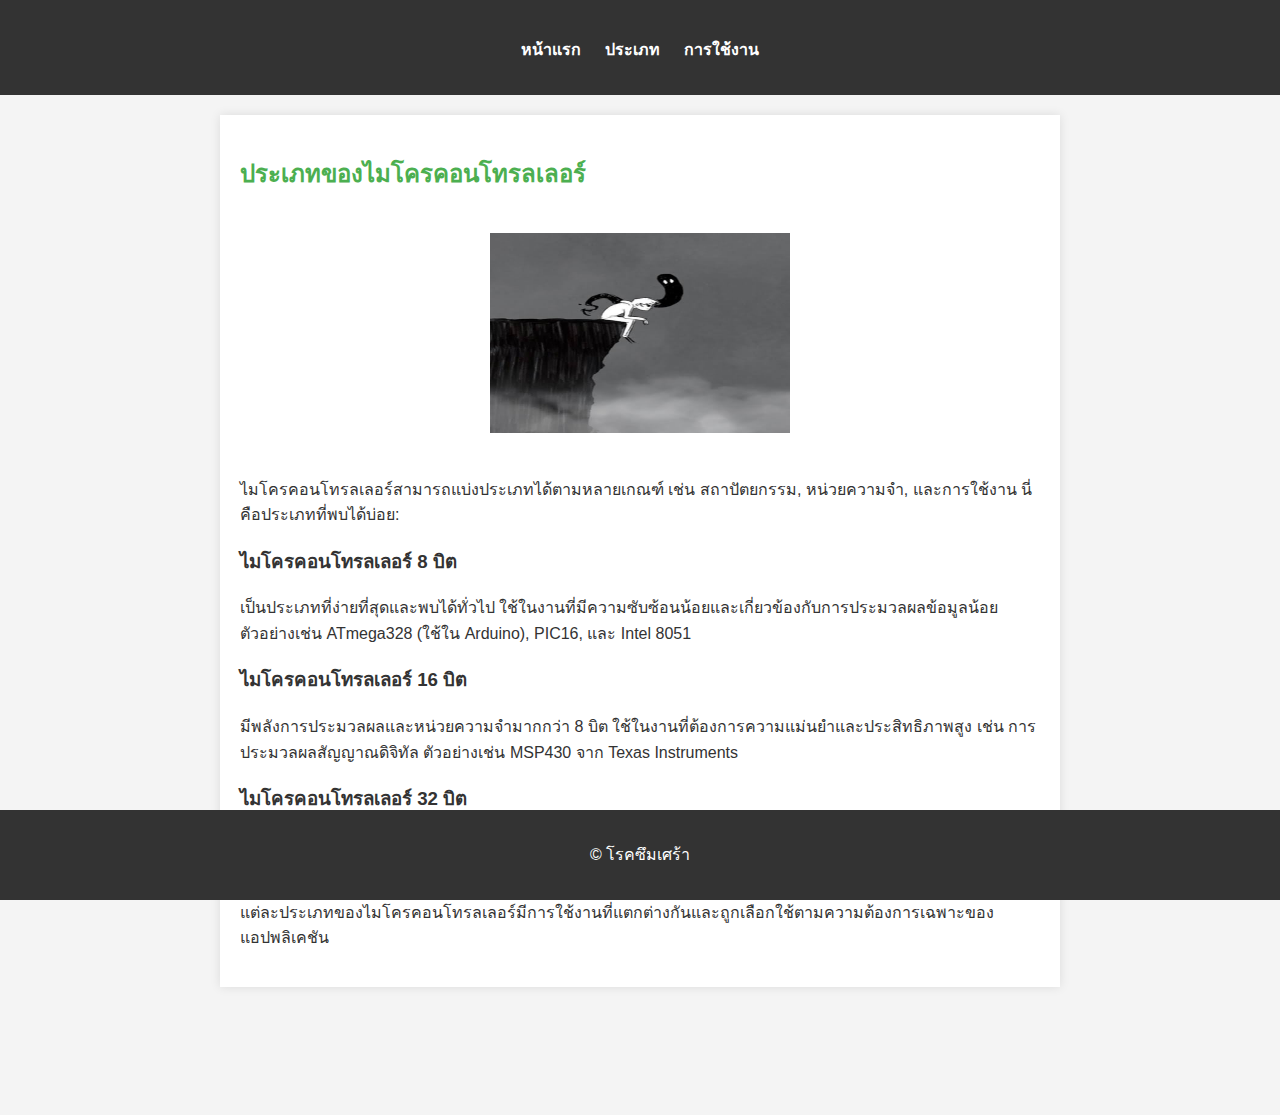
==== index1.html @ 2dccf84d "Update index1.html" ====
<!-- page2.html -->
<!DOCTYPE html>
<html lang="th">
<head>
    <meta charset="UTF-8">
    <meta name="viewport" content="width=device-width, initial-scale=1.0">
    <title></title>
    <link rel="stylesheet" href="style.css">
</head>
<body>
    <header>
        <h1></h1>
        <nav>
            <ul>
                <li><a href="index.html">หน้าแรก</a></li>
                <li><a href="index1.html">ประเภท</a></li>
                <li><a href="index2.html">การใช้งาน</a></li>
            </ul>
        </nav>
    </header>
    <main>
        <h2>ประเภทของไมโครคอนโทรลเลอร์</h2>
        <center><img src="b.jfif" alt="ประเภทของไมโครคอนโทรลเลอร์" class="main-image"></center>
        <p>ไมโครคอนโทรลเลอร์สามารถแบ่งประเภทได้ตามหลายเกณฑ์ เช่น สถาปัตยกรรม, หน่วยความจำ, และการใช้งาน นี่คือประเภทที่พบได้บ่อย:</p>
        <h3>ไมโครคอนโทรลเลอร์ 8 บิต</h3>
        <p>เป็นประเภทที่ง่ายที่สุดและพบได้ทั่วไป ใช้ในงานที่มีความซับซ้อนน้อยและเกี่ยวข้องกับการประมวลผลข้อมูลน้อย ตัวอย่างเช่น ATmega328 (ใช้ใน Arduino), PIC16, และ Intel 8051</p>
        <h3>ไมโครคอนโทรลเลอร์ 16 บิต</h3>
        <p>มีพลังการประมวลผลและหน่วยความจำมากกว่า 8 บิต ใช้ในงานที่ต้องการความแม่นยำและประสิทธิภาพสูง เช่น การประมวลผลสัญญาณดิจิทัล ตัวอย่างเช่น MSP430 จาก Texas Instruments</p>
        <h3>ไมโครคอนโทรลเลอร์ 32 บิต</h3>
        <p>เป็นไมโครคอนโทรลเลอร์ที่มีพลังการประมวลผลสูง ใช้ในงานที่ซับซ้อนและต้องการประสิทธิภาพสูง เช่น ยานยนต์, ระบบฝังตัวที่มีประสิทธิภาพสูง ตัวอย่างเช่น ARM Cortex-M series และ PIC32</p>
        <p>แต่ละประเภทของไมโครคอนโทรลเลอร์มีการใช้งานที่แตกต่างกันและถูกเลือกใช้ตามความต้องการเฉพาะของแอปพลิเคชัน</p>
    </main>
    <br><br><br><br><br>
    <footer>
        <p>&copy; โรคซึมเศร้า</p>
    </footer>
</body>
</html>
---- style.css ----
/* styles.css */
body {
    font-family: 'Arial', sans-serif;
    margin: 0;
    padding: 0;
    line-height: 1.6;
    background-color: #f4f4f4;
    color: #333;
}

header {
    background-color: #333;
    color: white;
    padding: 1em 0;
    text-align: center;
    margin-bottom: 20px;
}

nav ul {
    list-style-type: none;
    padding: 0;
}

nav ul li {
    display: inline;
    margin: 0 10px;
}

nav ul li a {
    color: white;
    text-decoration: none;
    font-weight: bold;
}

main {
    max-width: 800px;
    margin: 0 auto;
    padding: 20px;
    background-color: white;
    box-shadow: 0 0 10px rgba(0, 0, 0, 0.1);
}

h2 {
    color: #4CAF50;
}

h3 {
    color: #333;
}

img.main-image {
    max-width: 100%;
    width: 300px;
    height: 200px;
    margin: 20px 0;
}

footer {
    background-color: #333;
    color: white;
    text-align: center;
    padding: 1em 0;
    position: fixed;
    bottom: 0;
    width: 100%;
}
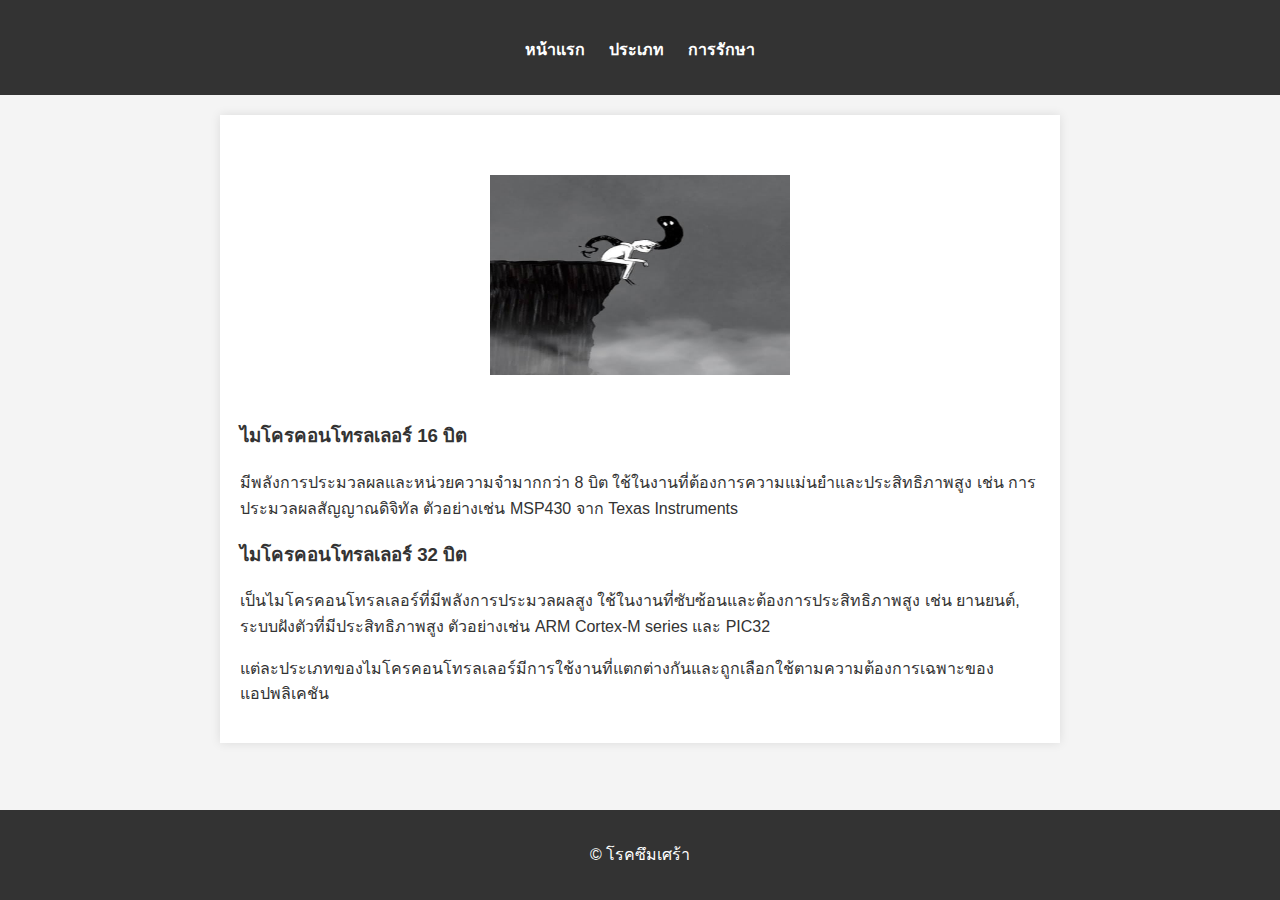
==== commit 39f21712: "Update index1.html" ====
--- a/index1.html
+++ b/index1.html
@@ -14,16 +14,16 @@
             <ul>
                 <li><a href="index.html">หน้าแรก</a></li>
                 <li><a href="index1.html">ประเภท</a></li>
-                <li><a href="index2.html">การใช้งาน</a></li>
+                <li><a href="index2.html">การรักษา</a></li>
             </ul>
         </nav>
     </header>
     <main>
-        <h2>ประเภทของไมโครคอนโทรลเลอร์</h2>
+        <h2></h2>
         <center><img src="b.jfif" alt="ประเภทของไมโครคอนโทรลเลอร์" class="main-image"></center>
-        <p>ไมโครคอนโทรลเลอร์สามารถแบ่งประเภทได้ตามหลายเกณฑ์ เช่น สถาปัตยกรรม, หน่วยความจำ, และการใช้งาน นี่คือประเภทที่พบได้บ่อย:</p>
-        <h3>ไมโครคอนโทรลเลอร์ 8 บิต</h3>
-        <p>เป็นประเภทที่ง่ายที่สุดและพบได้ทั่วไป ใช้ในงานที่มีความซับซ้อนน้อยและเกี่ยวข้องกับการประมวลผลข้อมูลน้อย ตัวอย่างเช่น ATmega328 (ใช้ใน Arduino), PIC16, และ Intel 8051</p>
+        <p></p>
+        <h3></h3>
+        <p></p>
         <h3>ไมโครคอนโทรลเลอร์ 16 บิต</h3>
         <p>มีพลังการประมวลผลและหน่วยความจำมากกว่า 8 บิต ใช้ในงานที่ต้องการความแม่นยำและประสิทธิภาพสูง เช่น การประมวลผลสัญญาณดิจิทัล ตัวอย่างเช่น MSP430 จาก Texas Instruments</p>
         <h3>ไมโครคอนโทรลเลอร์ 32 บิต</h3>
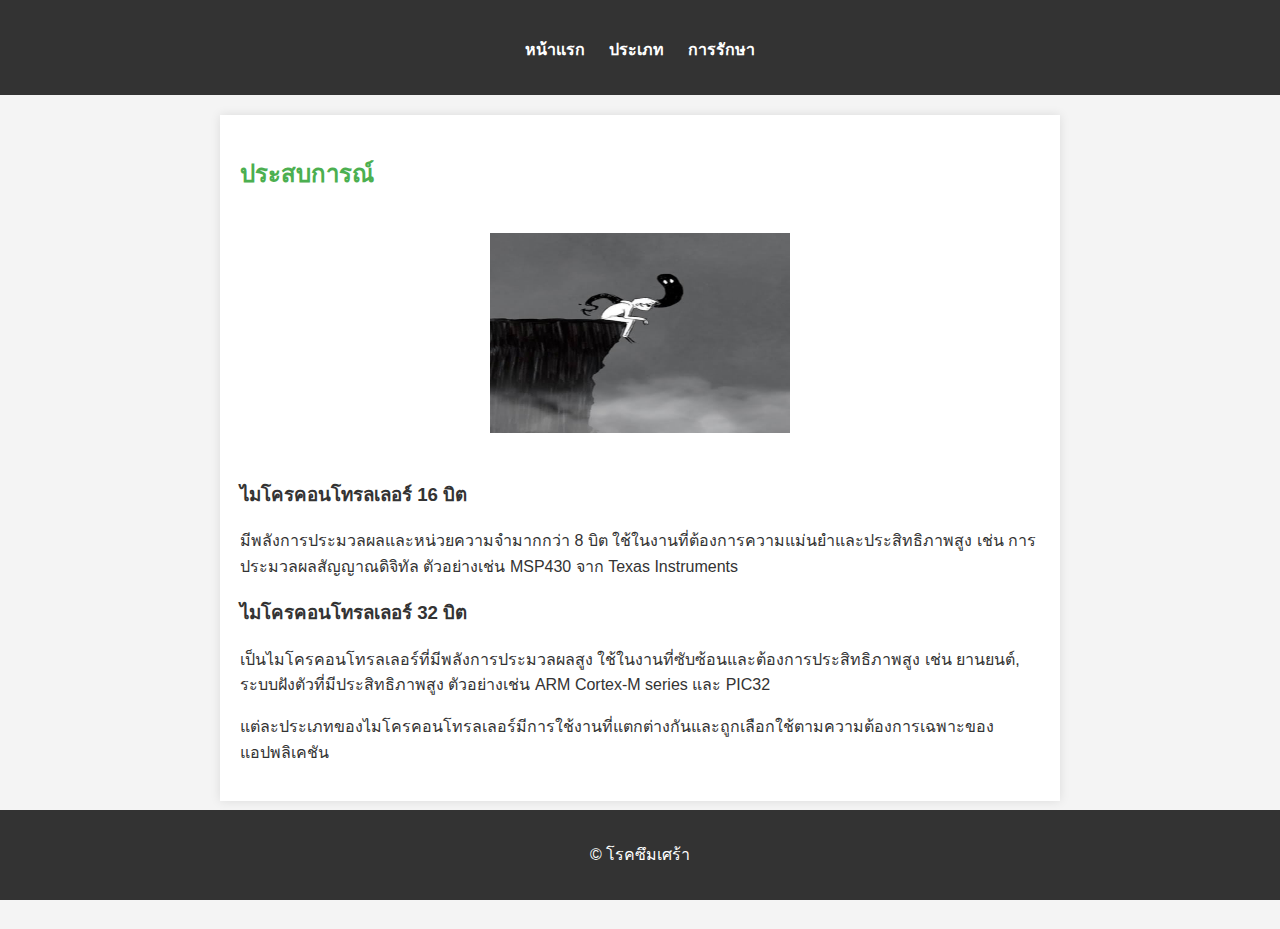
==== commit 9bcd3eb2: "Update index1.html" ====
--- a/index1.html
+++ b/index1.html
@@ -19,7 +19,7 @@
         </nav>
     </header>
     <main>
-        <h2></h2>
+        <h2>ประสบการณ์​</h2>
         <center><img src="b.jfif" alt="ประเภทของไมโครคอนโทรลเลอร์" class="main-image"></center>
         <p></p>
         <h3></h3>
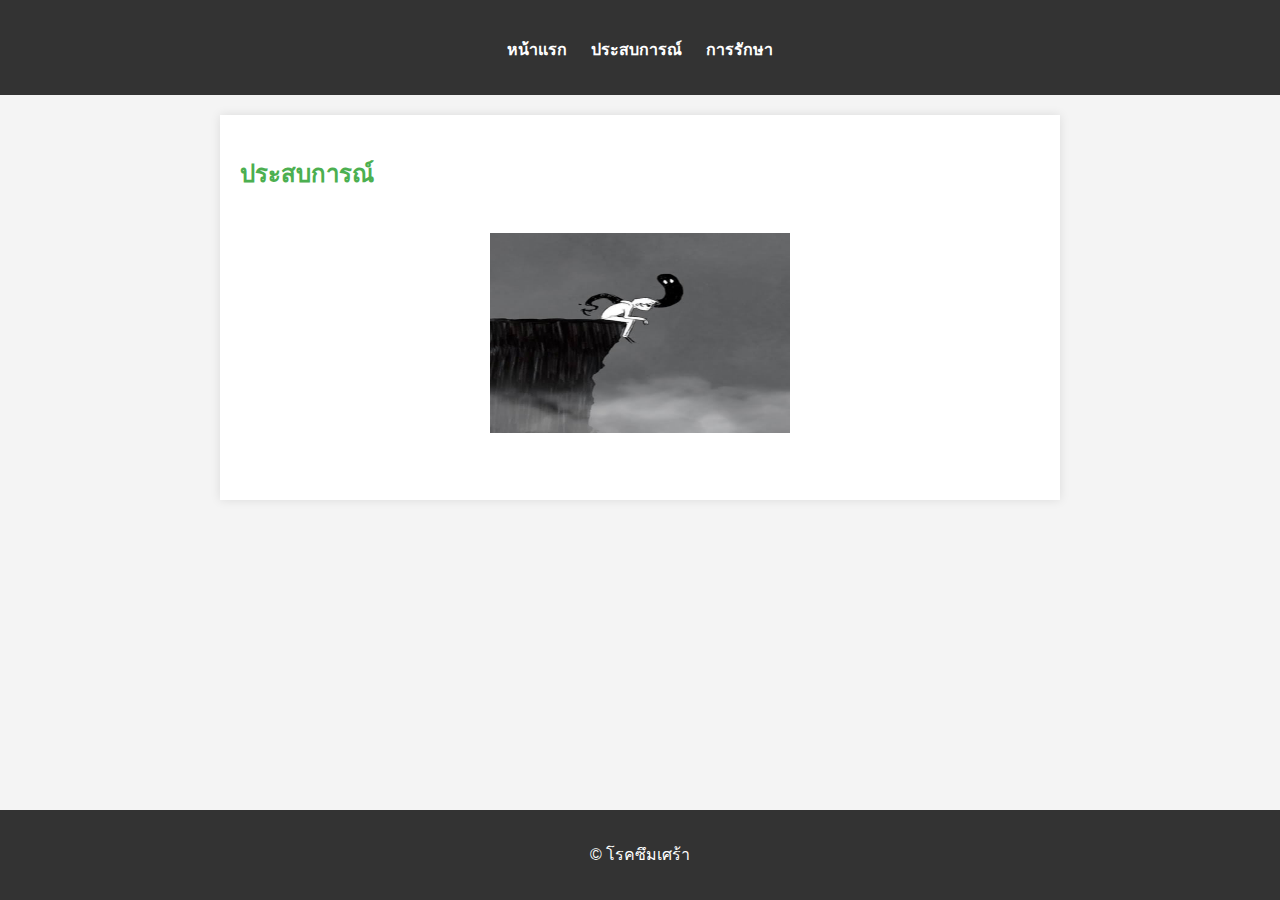
==== commit 08f677b1: "Update index1.html" ====
--- a/index1.html
+++ b/index1.html
@@ -1,10 +1,10 @@
-<!-- page2.html -->
+<!-- index1.html -->
 <!DOCTYPE html>
 <html lang="th">
 <head>
     <meta charset="UTF-8">
     <meta name="viewport" content="width=device-width, initial-scale=1.0">
-    <title></title>
+    <title>ประสบการณ์ชีวิต</title>
     <link rel="stylesheet" href="style.css">
 </head>
 <body>
@@ -13,22 +13,22 @@
         <nav>
             <ul>
                 <li><a href="index.html">หน้าแรก</a></li>
-                <li><a href="index1.html">ประเภท</a></li>
+                <li><a href="index1.html">ประสบการณ์</a></li>
                 <li><a href="index2.html">การรักษา</a></li>
             </ul>
         </nav>
     </header>
     <main>
         <h2>ประสบการณ์​</h2>
-        <center><img src="b.jfif" alt="ประเภทของไมโครคอนโทรลเลอร์" class="main-image"></center>
+        <center><img src="b.jfif" alt="ประสบการณ์" class="main-image"></center>
         <p></p>
         <h3></h3>
         <p></p>
-        <h3>ไมโครคอนโทรลเลอร์ 16 บิต</h3>
-        <p>มีพลังการประมวลผลและหน่วยความจำมากกว่า 8 บิต ใช้ในงานที่ต้องการความแม่นยำและประสิทธิภาพสูง เช่น การประมวลผลสัญญาณดิจิทัล ตัวอย่างเช่น MSP430 จาก Texas Instruments</p>
-        <h3>ไมโครคอนโทรลเลอร์ 32 บิต</h3>
-        <p>เป็นไมโครคอนโทรลเลอร์ที่มีพลังการประมวลผลสูง ใช้ในงานที่ซับซ้อนและต้องการประสิทธิภาพสูง เช่น ยานยนต์, ระบบฝังตัวที่มีประสิทธิภาพสูง ตัวอย่างเช่น ARM Cortex-M series และ PIC32</p>
-        <p>แต่ละประเภทของไมโครคอนโทรลเลอร์มีการใช้งานที่แตกต่างกันและถูกเลือกใช้ตามความต้องการเฉพาะของแอปพลิเคชัน</p>
+        <h3></h3>
+        <p></p>
+        <h3></h3>
+        <p></p>
+        <p></p>
     </main>
     <br><br><br><br><br>
     <footer>
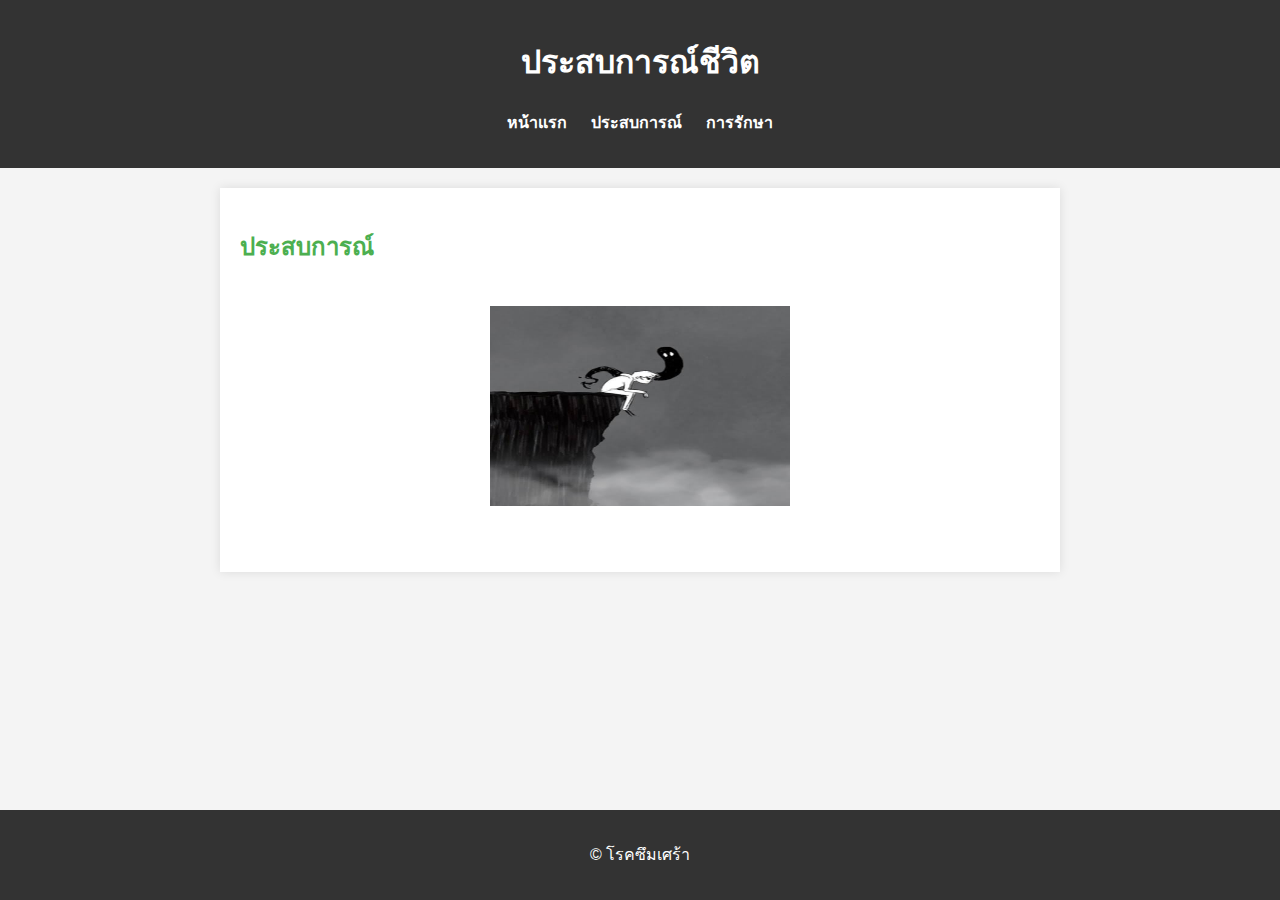
==== commit 2047f58f: "Update index1.html" ====
--- a/index1.html
+++ b/index1.html
@@ -9,7 +9,7 @@
 </head>
 <body>
     <header>
-        <h1></h1>
+        <h1>ประสบการณ์ชีวิต</h1>
         <nav>
             <ul>
                 <li><a href="index.html">หน้าแรก</a></li>
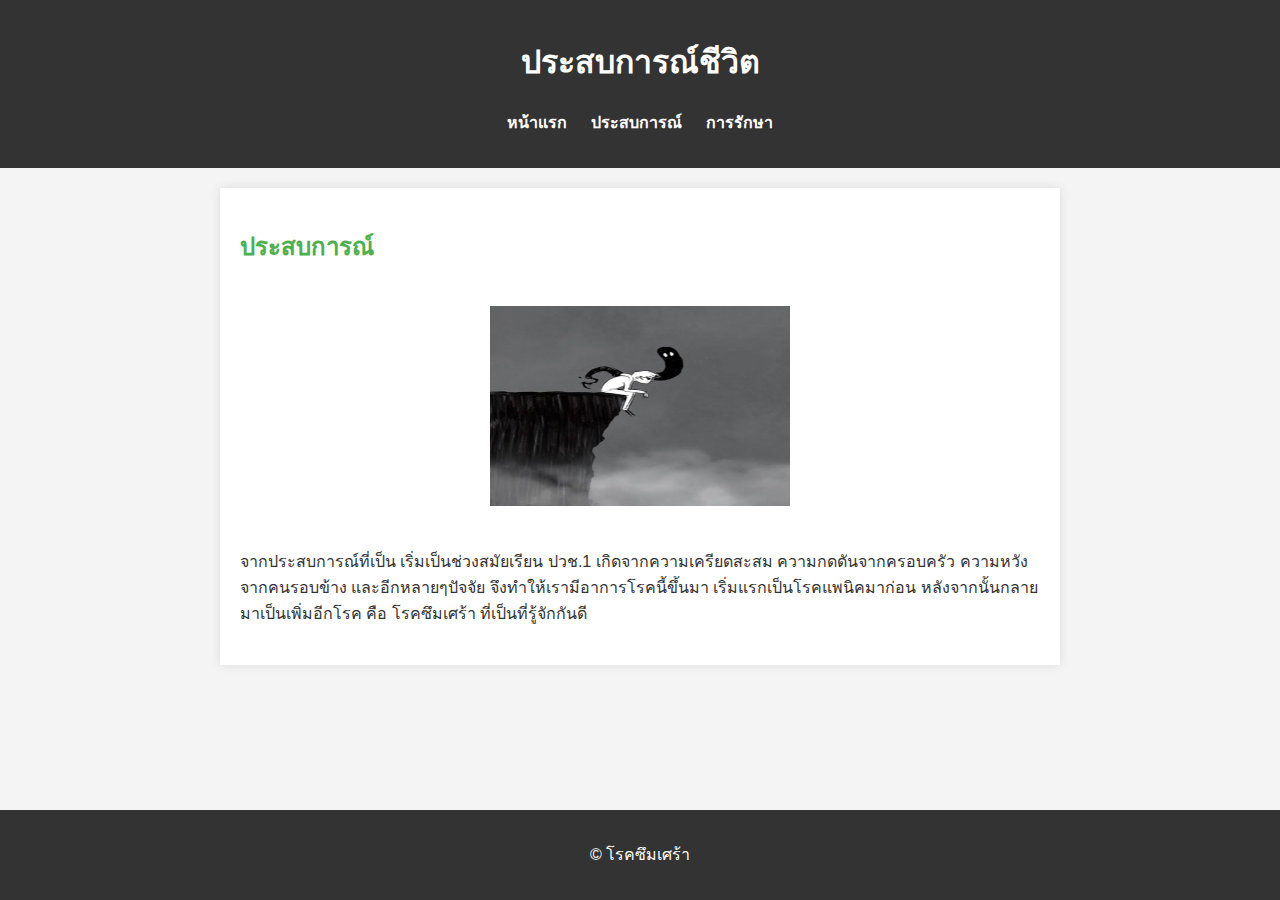
==== commit c01202a2: "Update index1.html" ====
--- a/index1.html
+++ b/index1.html
@@ -21,7 +21,7 @@
     <main>
         <h2>ประสบการณ์​</h2>
         <center><img src="b.jfif" alt="ประสบการณ์" class="main-image"></center>
-        <p></p>
+        <p>จากประสบการณ์​ที่เป็น เริ่มเป็นช่วงสมัยเรียน ปวช.1 เกิดจากความเครียดสะสม ความกดดันจากครอบครัว ความหวังจากคนรอบข้าง และอีกหลายๆปัจจัย​ จึงทำให้เรามีอาการโรคนี้ขึ้นมา เริ่มแรกเป็นโรคแพนิคมาก่อน หลังจากนั้นกลายมาเป็นเพิ่มอีกโรค คือ โรคซึมเศร้า ที่เป็นที่รู้จักกันดี</p>
         <h3></h3>
         <p></p>
         <h3></h3>
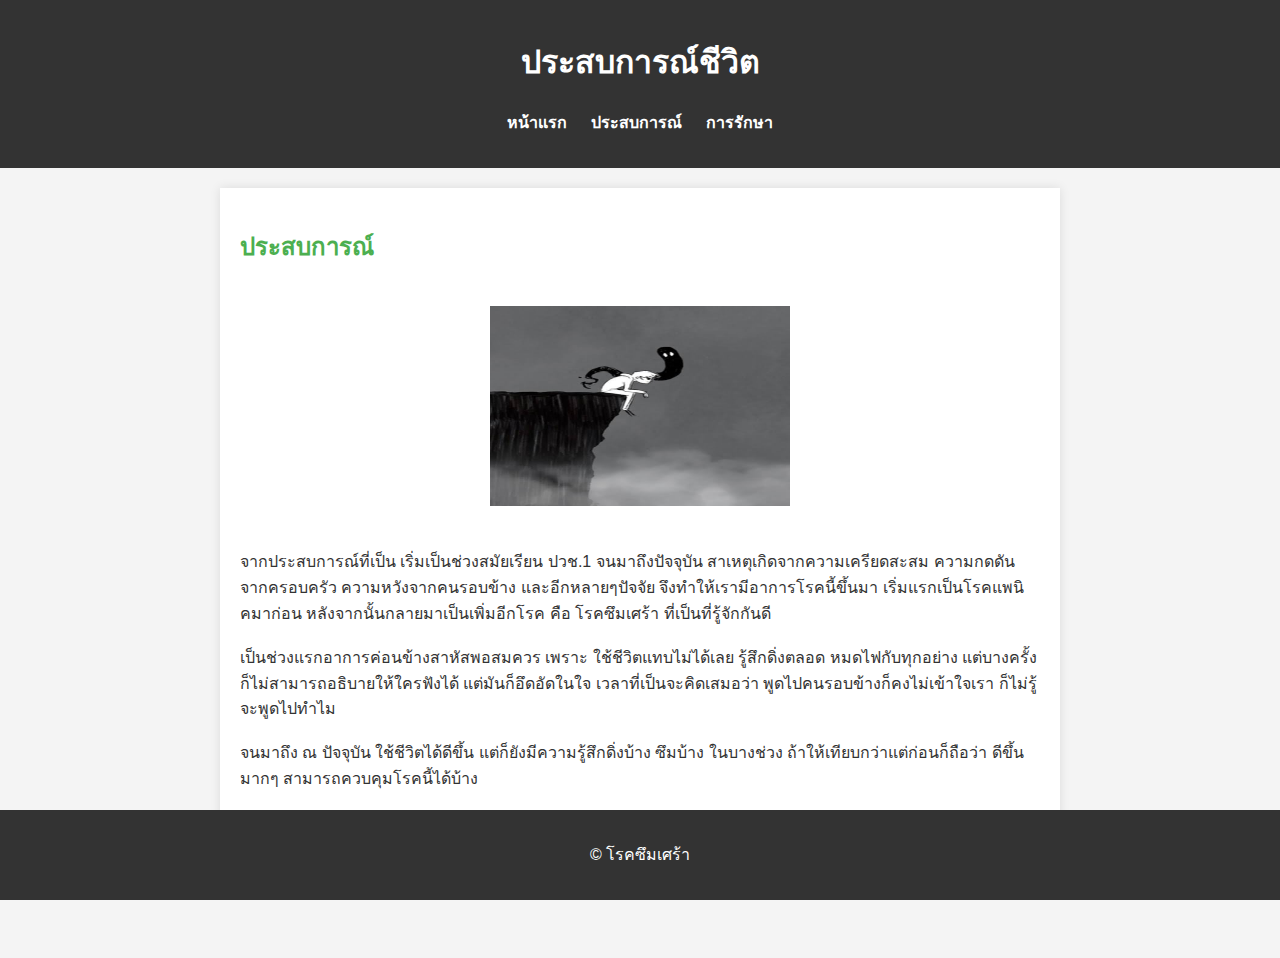
==== commit 2095bc74: "Update index1.html" ====
--- a/index1.html
+++ b/index1.html
@@ -21,11 +21,11 @@
     <main>
         <h2>ประสบการณ์​</h2>
         <center><img src="b.jfif" alt="ประสบการณ์" class="main-image"></center>
-        <p>จากประสบการณ์​ที่เป็น เริ่มเป็นช่วงสมัยเรียน ปวช.1 เกิดจากความเครียดสะสม ความกดดันจากครอบครัว ความหวังจากคนรอบข้าง และอีกหลายๆปัจจัย​ จึงทำให้เรามีอาการโรคนี้ขึ้นมา เริ่มแรกเป็นโรคแพนิคมาก่อน หลังจากนั้นกลายมาเป็นเพิ่มอีกโรค คือ โรคซึมเศร้า ที่เป็นที่รู้จักกันดี</p>
+        <p>   จากประสบการณ์​ที่เป็น เริ่มเป็นช่วงสมัยเรียน ปวช.1 จนมาถึงปัจจุบัน​ สาเหตุเกิดจากความเครียดสะสม ความกดดันจากครอบครัว ความหวังจากคนรอบข้าง และอีกหลายๆปัจจัย​ จึงทำให้เรามีอาการโรคนี้ขึ้นมา เริ่มแรกเป็นโรคแพนิคมาก่อน หลังจากนั้นกลายมาเป็นเพิ่มอีกโรค คือ โรคซึมเศร้า ที่เป็นที่รู้จักกันดี</p>
         <h3></h3>
-        <p></p>
+        <p>เป็นช่วงแรกอาการค่อนข้างสาหัสพอสมควร เพราะ ใช้ชีวิตแทบไม่ได้เลย รู้สึกดิ่งตลอด หมดไฟกับทุกอย่าง แต่บางครั้งก็ไม่สามารถอธิบายให้ใครฟังได้ แต่มันก็อึดอัดในใจ เวลาที่เป็นจะคิดเสมอว่า พูดไปคนรอบข้างก็คงไม่เข้าใจเรา ก็ไม่รู้จะพูดไปทำไม</p>
         <h3></h3>
-        <p></p>
+        <p>จนมาถึง ณ ปัจจุบัน​ ใช้ชีวิตได้ดีขึ้น แต่ก็ยังมีความรู้สึกดิ่งบ้าง ซึมบ้าง ในบางช่วง ถ้าให้เทียบกว่าแต่ก่อนก็ถือว่า ดีขึ้นมากๆ สามารถควบคุมโรคนี้ได้บ้าง</p>
         <h3></h3>
         <p></p>
         <p></p>
